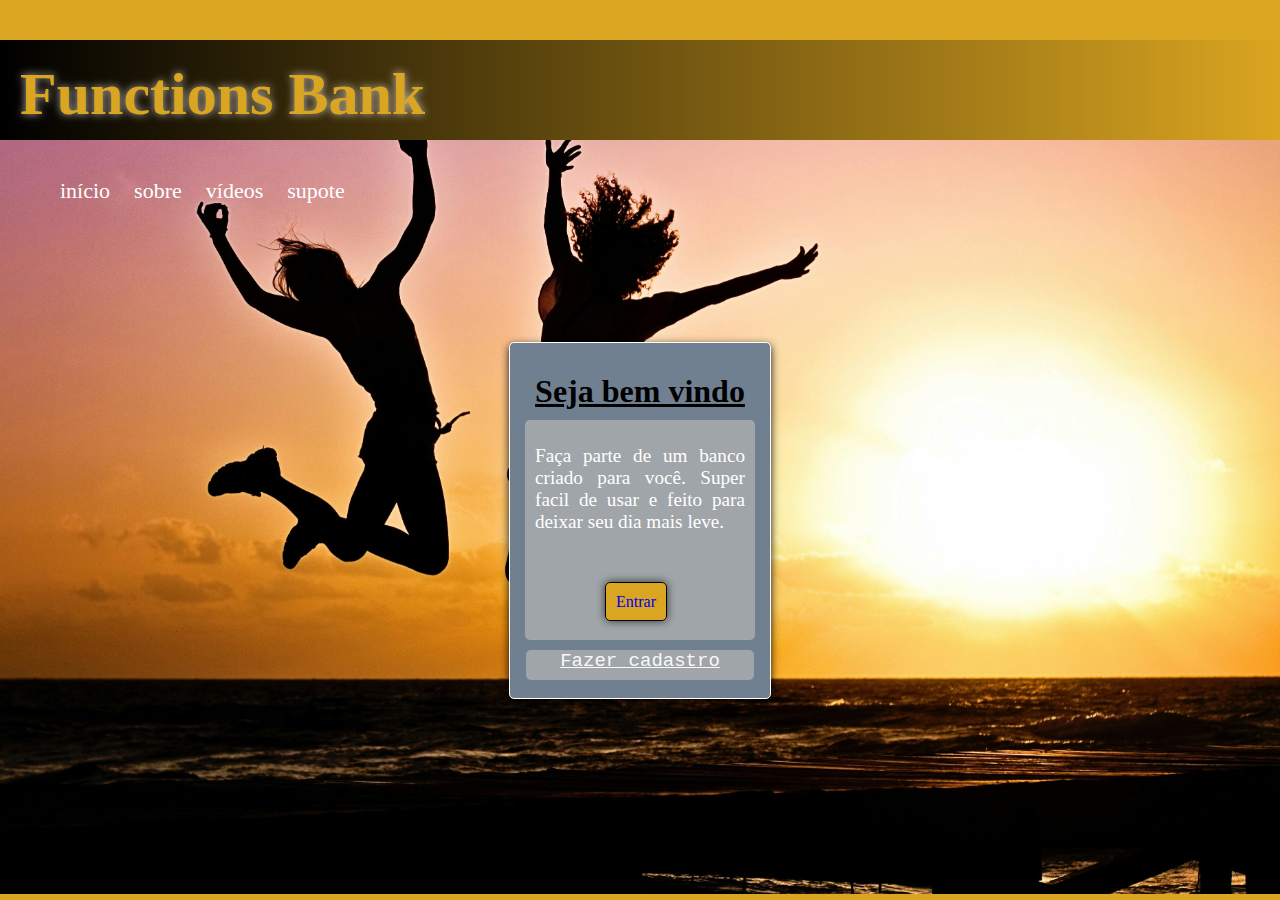
==== index.html @ e6ea3b4b "000" ====
<!DOCTYPE html>
<html lang="en">
<head>
    <meta charset="UTF-8">
    <meta name="viewport" content="width=device-width, initial-scale=1.0">
    <title>Document</title>
    <link rel="stylesheet" href="css´s/css_index.cell.css">
    <link rel="stylesheet" href="css´s/css_index.pc.css">
</head>
<body>

    <img src="imagens/pexels-jill-wellington-1638660-40815.jpg" alt="">

    <header>
        <div class="cabecalho">
            <h1>Functions Bank</h1>
        </div>
       
        <menu class="menu">
            <a href="index.html"><p>início</p></a>
            <a href="#"><p>sobre</p></a>
            <a href="#"><p>vídeos</p></a>
            <a href="#"><p>supote</p></a>   
        </menu>
       
    </header>

    <main>
        <section class="contorno_formulario">
            <h1><ins>Seja bem vindo</ins></h1>
            <div class="formulario">
               
                <p>Faça parte de um banco criado para você. Super facil de usar e feito para deixar seu dia mais leve.</p>
                

                <a class="botao_entrar" href="pg_login.html">Entrar</a>

               
            </div>
            <div class="criar_conta">
                <a href="pg_cadastro.html">Fazer cadastro</a>
            </div>
        </section>

    </main>

</body>
</html>
---- css´s/css_index.cell.css ----
@media screen and (max-width: 720px){
    body {
        background-color: #Daa520;
        margin:0px;
    }
    
    img {
        display: none;
        position: absolute;
        width:100%;   
        background: fixed no-repeat;
    }
    
    .cabecalho{
        background: linear-gradient(to right, black, #Daa520);
        width: 100%;
        height: 80px;
        position: relative;
    }
    
    .cabecalho > h1 {  
        color: #Daa520;
        font-size: 45px;
        text-shadow: 0px 0px 9px #dfdbdbcb;
        padding: 10px;
    }
    
    .menu { 
        position:relative; 
    }
    
    .menu > a {
        color: white;
        display: inline-block;
        font-size: 22px;
        margin-left: 10px;
        text-decoration: none;
    }
    
    
    
    
    .contorno_formulario {
        background-color: #708090;
        width: 260px;
        height: 350px;
        border-radius: 5px;
        border: solid 1px rgb(255, 255, 255);
    
        margin: auto;
       
        padding-top: 5px;
        box-shadow: 0px 3px 9px rgba(0, 0, 0, 0.917);
    
        position:relative;
        top: 100px;
    }
    
    .formulario {
        background-color: #a9acadd5;
        width: 230px;
        height: 220px;
        border-radius: 5px;
        
    
        display: inline-block;
        position: relative;
        left: 15px;
    }
    
    .contorno_formulario > h1 {
        text-align: center;
        
        margin: 10px;
        margin-top: 25px;
    }
    
    div > p {
        color: white;
        text-align: justify;
        font-size: 120%;
        
        margin: 10px;
        margin-top: 25px;
    }
    
    
    .botao_entrar {
        background-color: #Daa520;
        padding: 10px;
        cursor: pointer;
        text-decoration: none;
        border: solid 1px black;
        border-radius: 5px;
        box-shadow: 0px 0px 9px rgba(0, 0, 0, 0.719);
    
        position: relative;
        top: 50px;
        left: 80px;
    
    }
    
    .criar_conta {
        background-color: #a9acadd5;
        width: 88%;
        height: 30px;
        margin: auto;
        text-align: center;
        margin-top: 10px;
        border-radius: 5px;
    }
    
    .criar_conta > a {
        color: rgb(248, 248, 248);
        font-family: 'Courier New', Courier, monospace;
        font-size: 19px;
        
    }
}
---- css´s/css_index.pc.css ----
@media screen and (min-width: 721px){
body {
    background-color: #Daa520;
    margin:0px;
}

img {
    display: ;
    position: absolute;
    width:100%;   
    background: fixed no-repeat;
}

.cabecalho{
    background: linear-gradient(to right, black, #Daa520);
    width: 100%;
    height: 100px;
    position: relative;
}

.cabecalho > h1 {  
    color: #Daa520;
    font-size: 60px;
    text-shadow: 0px 0px 9px #dfdbdbcb;
    padding: 20px;
}

.menu { 
    position:relative; 
}

.menu > a {
    color: white;
    display: inline-block;
    font-size: 22px;
    margin-left: 20px;
    text-decoration: none;
}




.contorno_formulario {
    background-color: #708090;
    width: 260px;
    height: 350px;
    border-radius: 5px;
    border: solid 1px rgb(255, 255, 255);

    margin: auto;
   
    padding-top: 5px;
    box-shadow: 0px 3px 9px rgba(0, 0, 0, 0.917);

    position:relative;
    top: 100px;
}

.formulario {
    background-color: #a9acadd5;
    width: 230px;
    height: 220px;
    border-radius: 5px;
    

    display: inline-block;
    position: relative;
    left: 15px;
}

.contorno_formulario > h1 {
    text-align: center;
    
    margin: 10px;
    margin-top: 25px;
}

div > p {
    color: white;
    text-align: justify;
    font-size: 120%;
    
    margin: 10px;
    margin-top: 25px;
}


.botao_entrar {
    background-color: #Daa520;
    padding: 10px;
    cursor: pointer;
    text-decoration: none;
    border: solid 1px black;
    border-radius: 5px;
    box-shadow: 0px 0px 9px rgba(0, 0, 0, 0.719);

    position: relative;
    top: 50px;
    left: 80px;

}

.criar_conta {
    background-color: #a9acadd5;
    width: 88%;
    height: 30px;
    margin: auto;
    text-align: center;
    margin-top: 10px;
    border-radius: 5px;
}

.criar_conta > a {
    color: rgb(248, 248, 248);
    font-family: 'Courier New', Courier, monospace;
    font-size: 19px;
    
}
}
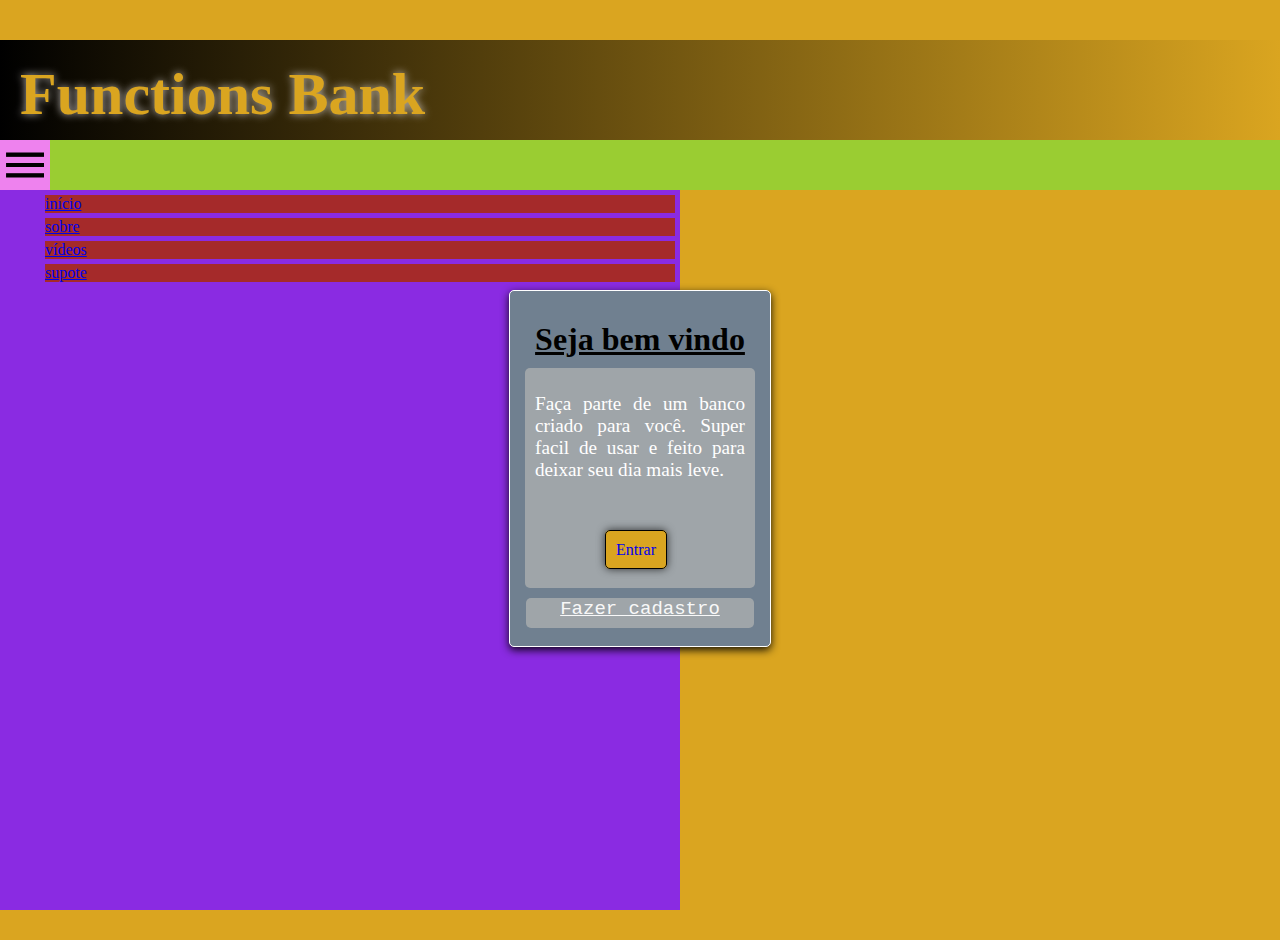
==== commit 6fa7f260: "up" ====
--- a/index.html
+++ b/index.html
@@ -6,23 +6,28 @@
     <title>Document</title>
     <link rel="stylesheet" href="css´s/css_index.cell.css">
     <link rel="stylesheet" href="css´s/css_index.pc.css">
+    <script src="script/script_cell.js"></script>
 </head>
 <body>
 
-    <img src="imagens/pexels-jill-wellington-1638660-40815.jpg" alt="">
+    <img class="imgem_de_fundo" src="imagens/pexels-jill-wellington-1638660-40815.jpg" alt="">
 
     <header>
         <div class="cabecalho">
             <h1>Functions Bank</h1>
         </div>
-       
-        <menu class="menu">
+        
+        <img id="img_menu" src="icones/menu_24dp_000000_FILL0_wght400_GRAD0_opsz24 (1).png" alt="" onclick="clickMenu()" >
+
+        <menu id="menu">
             <a href="index.html"><p>início</p></a>
             <a href="#"><p>sobre</p></a>
             <a href="#"><p>vídeos</p></a>
             <a href="#"><p>supote</p></a>   
         </menu>
        
+        
+
     </header>
 
     <main>
--- a/css´s/css_index.cell.css
+++ b/css´s/css_index.cell.css
@@ -1,119 +1,39 @@
-@media screen and (max-width: 720px){
-    body {
-        background-color: #Daa520;
-        margin:0px;
-    }
-    
-    img {
-        display: none;
-        position: absolute;
-        width:100%;   
-        background: fixed no-repeat;
-    }
-    
-    .cabecalho{
-        background: linear-gradient(to right, black, #Daa520);
-        width: 100%;
-        height: 80px;
-        position: relative;
-    }
-    
-    .cabecalho > h1 {  
-        color: #Daa520;
-        font-size: 45px;
-        text-shadow: 0px 0px 9px #dfdbdbcb;
-        padding: 10px;
-    }
-    
-    .menu { 
-        position:relative; 
-    }
-    
-    .menu > a {
-        color: white;
-        display: inline-block;
-        font-size: 22px;
-        margin-left: 10px;
-        text-decoration: none;
-    }
-    
-    
-    
-    
-    .contorno_formulario {
-        background-color: #708090;
-        width: 260px;
-        height: 350px;
-        border-radius: 5px;
-        border: solid 1px rgb(255, 255, 255);
-    
-        margin: auto;
-       
-        padding-top: 5px;
-        box-shadow: 0px 3px 9px rgba(0, 0, 0, 0.917);
-    
-        position:relative;
-        top: 100px;
-    }
-    
-    .formulario {
-        background-color: #a9acadd5;
-        width: 230px;
-        height: 220px;
-        border-radius: 5px;
-        
-    
-        display: inline-block;
-        position: relative;
-        left: 15px;
-    }
-    
-    .contorno_formulario > h1 {
-        text-align: center;
-        
-        margin: 10px;
-        margin-top: 25px;
-    }
-    
-    div > p {
-        color: white;
-        text-align: justify;
-        font-size: 120%;
-        
-        margin: 10px;
-        margin-top: 25px;
-    }
-    
-    
-    .botao_entrar {
-        background-color: #Daa520;
-        padding: 10px;
-        cursor: pointer;
-        text-decoration: none;
-        border: solid 1px black;
-        border-radius: 5px;
-        box-shadow: 0px 0px 9px rgba(0, 0, 0, 0.719);
-    
-        position: relative;
-        top: 50px;
-        left: 80px;
-    
-    }
-    
-    .criar_conta {
-        background-color: #a9acadd5;
-        width: 88%;
-        height: 30px;
-        margin: auto;
-        text-align: center;
-        margin-top: 10px;
-        border-radius: 5px;
-    }
-    
-    .criar_conta > a {
-        color: rgb(248, 248, 248);
-        font-family: 'Courier New', Courier, monospace;
-        font-size: 19px;
-        
-    }
+body{
+    margin: 0px;
+    width: 100vw;
+    height: 100vh;
+}
+
+.imgem_de_fundo{
+    display: none;
+}
+
+header{
+    background-color: yellowgreen;
+}
+
+.cabecalho{
+    background-color: violet;
+}
+
+#img_menu{
+    background-color: violet;
+    display: block;
+    width: 50px;
+    position: relative;
+    cursor: pointer;
+}
+
+#menu{
+    display: block;
+    background-color: blueviolet;
+    position: absolute;
+    width: 50%;
+    height: 80%;
+    margin: auto;
+}
+
+#menu > a > p {
+    background-color: brown;
+    margin: 5px;
 }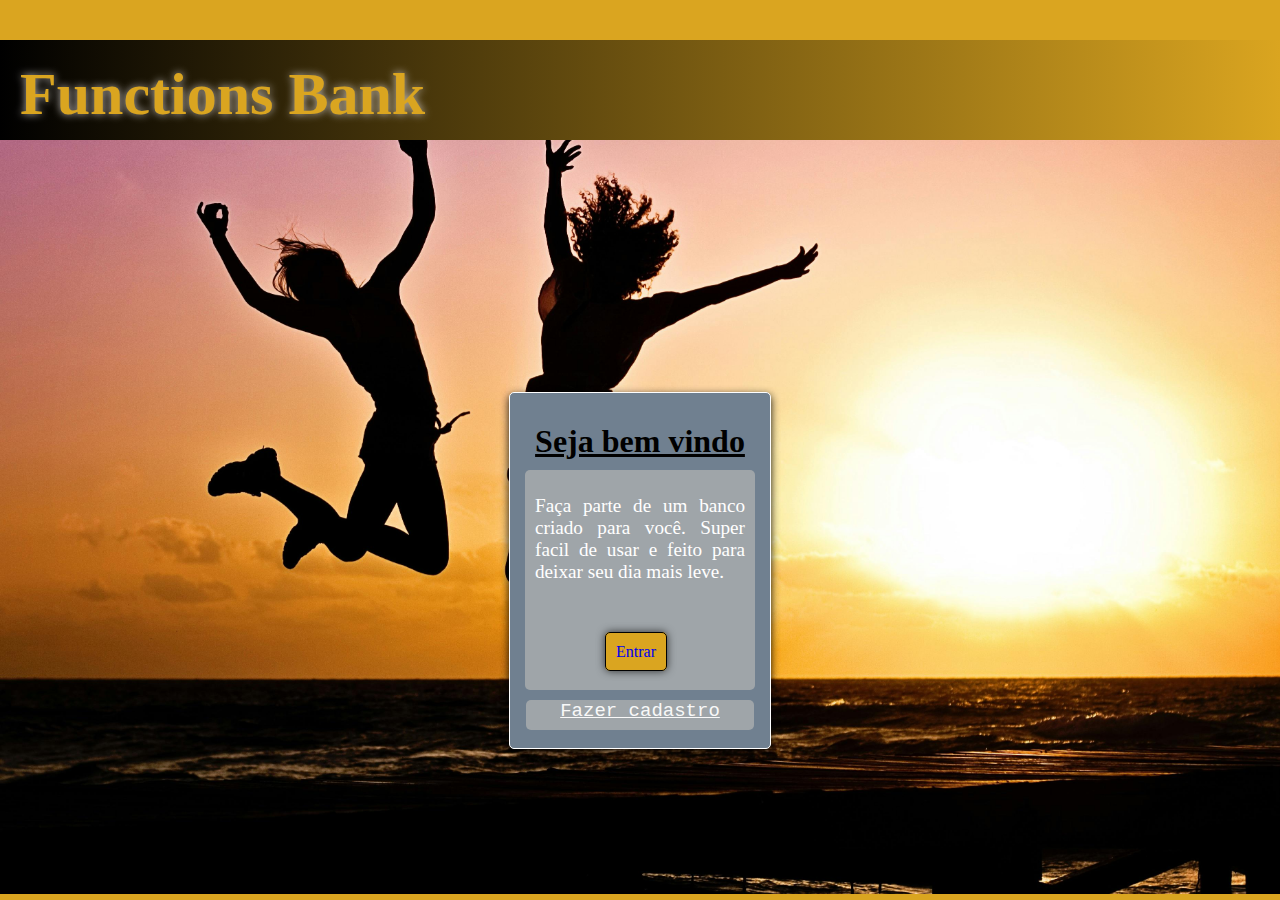
==== commit eaeb5bf7: "up" ====
--- a/index.html
+++ b/index.html
@@ -17,7 +17,6 @@
             <h1>Functions Bank</h1>
         </div>
         
-        <img id="img_menu" src="icones/menu_24dp_000000_FILL0_wght400_GRAD0_opsz24 (1).png" alt="" onclick="clickMenu()" >
 
         <menu id="menu">
             <a href="index.html"><p>início</p></a>
--- a/css´s/css_index.cell.css
+++ b/css´s/css_index.cell.css
@@ -1,39 +1,124 @@
-body{
-    margin: 0px;
-    width: 100vw;
-    height: 100vh;
-}
-
-.imgem_de_fundo{
-    display: none;
-}
-
-header{
-    background-color: yellowgreen;
-}
-
-.cabecalho{
-    background-color: violet;
-}
-
-#img_menu{
-    background-color: violet;
-    display: block;
-    width: 50px;
-    position: relative;
-    cursor: pointer;
-}
-
-#menu{
-    display: block;
-    background-color: blueviolet;
-    position: absolute;
-    width: 50%;
-    height: 80%;
-    margin: auto;
-}
-
-#menu > a > p {
-    background-color: brown;
-    margin: 5px;
+@media screen and (max-width: 720px){
+    *{
+        margin: 0px;
+        padding: 0px;
+       
+    }
+    
+    html, body{
+        height: 100vh;
+        width: 100vw;
+        background-color: #Daa520;
+    }
+    
+    img {
+        display: none;
+        position: absolute;
+        width:100%;   
+        background: fixed no-repeat;
+    }
+    
+    .cabecalho{
+        background: linear-gradient(to right, black, #Daa520);
+        width: 100%;
+        height: 80px;
+        position: relative;
+    }
+    
+    .cabecalho > h1 {  
+        color: #Daa520;
+        font-size: 45px;
+        text-shadow: 0px 0px 9px #050505cb;
+        padding: 10px;
+    }
+    
+    #menu > a {
+        
+        color: white;
+        display: inline-block;
+        font-size: 22px;
+        margin-left: 10px;
+        text-decoration: none;
+        text-shadow: 0px 0px 9px #050505cb;
+        
+    }
+    
+    
+    
+    
+    .contorno_formulario {
+        background-color: #708090;
+        width: 260px;
+        height: 350px;
+        border-radius: 5px;
+        border: solid 1px rgb(255, 255, 255);
+    
+        margin: auto;
+       
+        padding-top: 5px;
+        box-shadow: 0px 3px 9px rgba(0, 0, 0, 0.917);
+    
+        position:relative;
+        top: 50px;
+    }
+    
+    .formulario {
+        background-color: #a9acadd5;
+        width: 230px;
+        height: 220px;
+        border-radius: 5px;
+        
+    
+        display: inline-block;
+        position: relative;
+        left: 15px;
+    }
+    
+    .contorno_formulario > h1 {
+        text-align: center;
+        
+        margin: 10px;
+        margin-top: 25px;
+    }
+    
+    div > p {
+        color: white;
+        text-align: justify;
+        font-size: 120%;
+        
+        margin: 10px;
+        margin-top: 25px;
+    }
+    
+    
+    .botao_entrar {
+        background-color: #Daa520;
+        padding: 10px;
+        cursor: pointer;
+        text-decoration: none;
+        border: solid 1px black;
+        border-radius: 5px;
+        box-shadow: 0px 0px 9px rgba(0, 0, 0, 0.719);
+    
+        position: relative;
+        top: 50px;
+        left: 80px;
+    
+    }
+    
+    .criar_conta {
+        background-color: #a9acadd5;
+        width: 88%;
+        height: 30px;
+        margin: auto;
+        text-align: center;
+        margin-top: 10px;
+        border-radius: 5px;
+    }
+    
+    .criar_conta > a {
+        color: rgb(248, 248, 248);
+        font-family: 'Courier New', Courier, monospace;
+        font-size: 19px;
+    } 
 }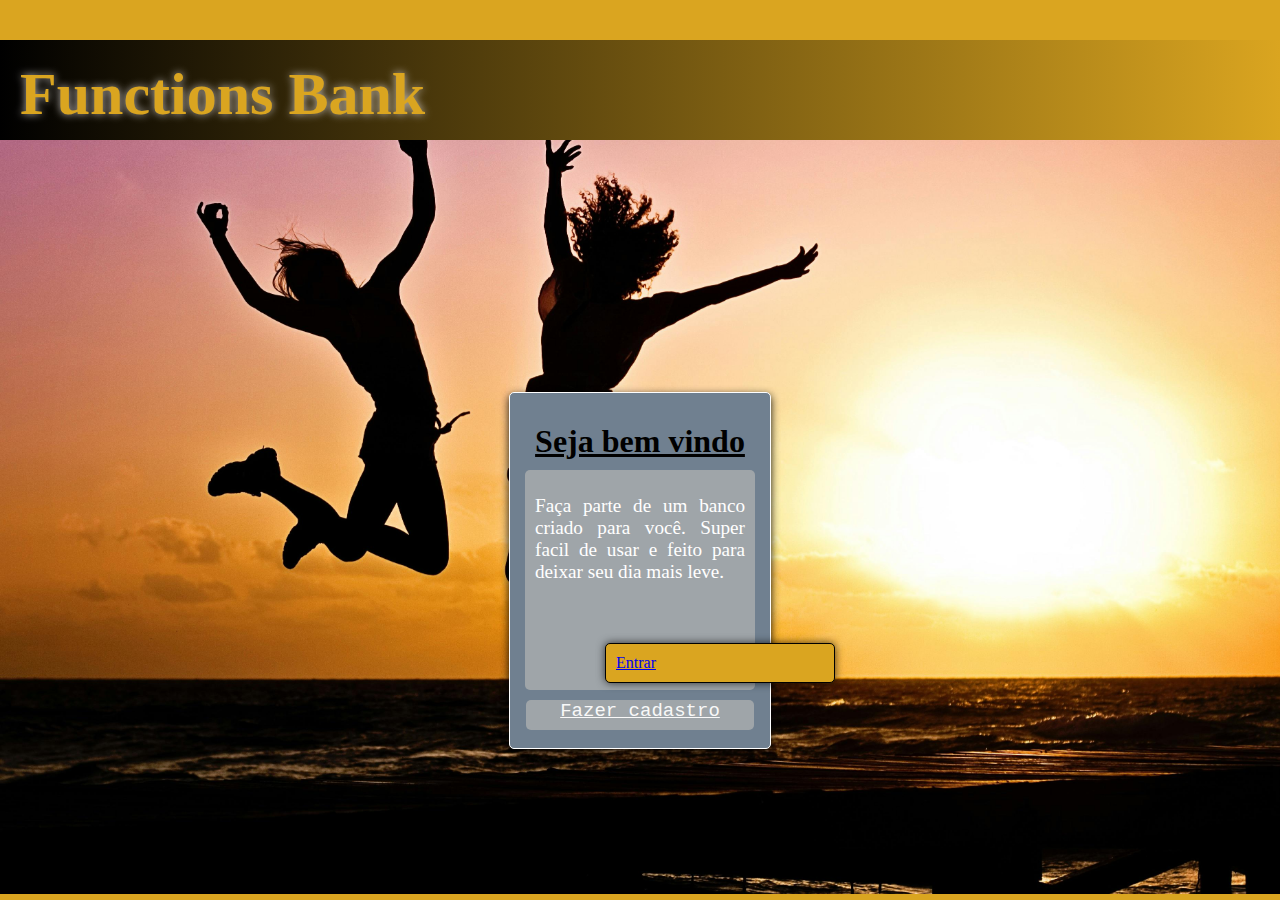
==== commit 9a354a7c: "up" ====
--- a/index.html
+++ b/index.html
@@ -37,7 +37,7 @@
                 <p>Faça parte de um banco criado para você. Super facil de usar e feito para deixar seu dia mais leve.</p>
                 
 
-                <a class="botao_entrar" href="pg_login.html">Entrar</a>
+                <div class="botao_entrar"><a href="pg_login.html">Entrar</a></div>
 
                
             </div>
--- a/css´s/css_index.cell.css
+++ b/css´s/css_index.cell.css
@@ -94,16 +94,15 @@
     .botao_entrar {
         background-color: #Daa520;
         padding: 10px;
+        width: 60px;
         cursor: pointer;
         text-decoration: none;
         border: solid 1px black;
         border-radius: 5px;
         box-shadow: 0px 0px 9px rgba(0, 0, 0, 0.719);
     
-        position: relative;
-        top: 50px;
-        left: 80px;
-    
+        margin: auto;
+        margin-top: 40px;
     }
     
     .criar_conta {
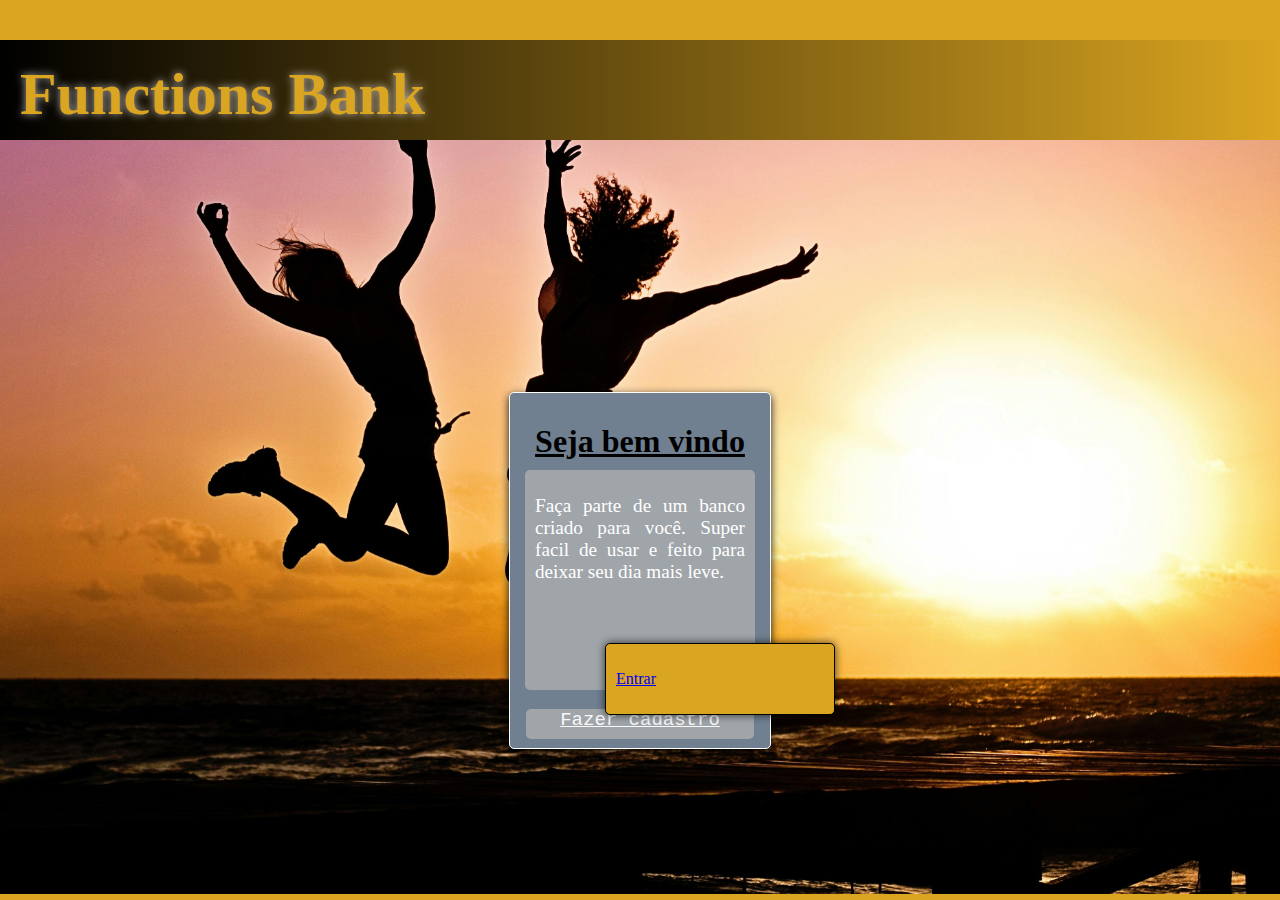
==== commit a2a7a4a6: "up" ====
--- a/index.html
+++ b/index.html
@@ -34,15 +34,16 @@
             <h1><ins>Seja bem vindo</ins></h1>
             <div class="formulario">
                
-                <p>Faça parte de um banco criado para você. Super facil de usar e feito para deixar seu dia mais leve.</p>
+                <p class="txt">Faça parte de um banco criado para você. Super facil de usar e feito para deixar seu dia mais leve.</p>
                 
 
-                <div class="botao_entrar"><a href="pg_login.html">Entrar</a></div>
+                <div class="botao_entrar"><a href="pg_login.html"><p>Entrar</p></a></div>
 
                
             </div>
+            
             <div class="criar_conta">
-                <a href="pg_cadastro.html">Fazer cadastro</a>
+                <a href="pg_cadastro.html"><p>Fazer cadastro</p></a>
             </div>
         </section>
 
--- a/css´s/css_index.cell.css
+++ b/css´s/css_index.cell.css
@@ -22,7 +22,6 @@
         background: linear-gradient(to right, black, #Daa520);
         width: 100%;
         height: 80px;
-        position: relative;
     }
     
     .cabecalho > h1 {  
@@ -49,29 +48,32 @@
     .contorno_formulario {
         background-color: #708090;
         width: 260px;
-        height: 350px;
+        
         border-radius: 5px;
         border: solid 1px rgb(255, 255, 255);
     
         margin: auto;
+        margin-top: 50px;
        
         padding-top: 5px;
+        padding-bottom: 10px;
         box-shadow: 0px 3px 9px rgba(0, 0, 0, 0.917);
     
-        position:relative;
-        top: 50px;
+        
     }
     
     .formulario {
         background-color: #a9acadd5;
         width: 230px;
-        height: 220px;
+        
         border-radius: 5px;
         
+        padding-top: 1px;
+        padding-bottom: 10px;
+        
     
-        display: inline-block;
-        position: relative;
-        left: 15px;
+        display: block;
+        margin: auto;
     }
     
     .contorno_formulario > h1 {
@@ -81,8 +83,8 @@
         margin-top: 25px;
     }
     
-    div > p {
-        color: white;
+    .txt {
+        color: rgb(3, 3, 3);
         text-align: justify;
         font-size: 120%;
         
@@ -92,6 +94,7 @@
     
     
     .botao_entrar {
+        display: block;
         background-color: #Daa520;
         padding: 10px;
         width: 60px;
@@ -100,9 +103,13 @@
         border: solid 1px black;
         border-radius: 5px;
         box-shadow: 0px 0px 9px rgba(0, 0, 0, 0.719);
-    
         margin: auto;
         margin-top: 40px;
+    }
+
+    .botao_entrar > a > p {
+        
+        text-align: center;
     }
     
     .criar_conta {
